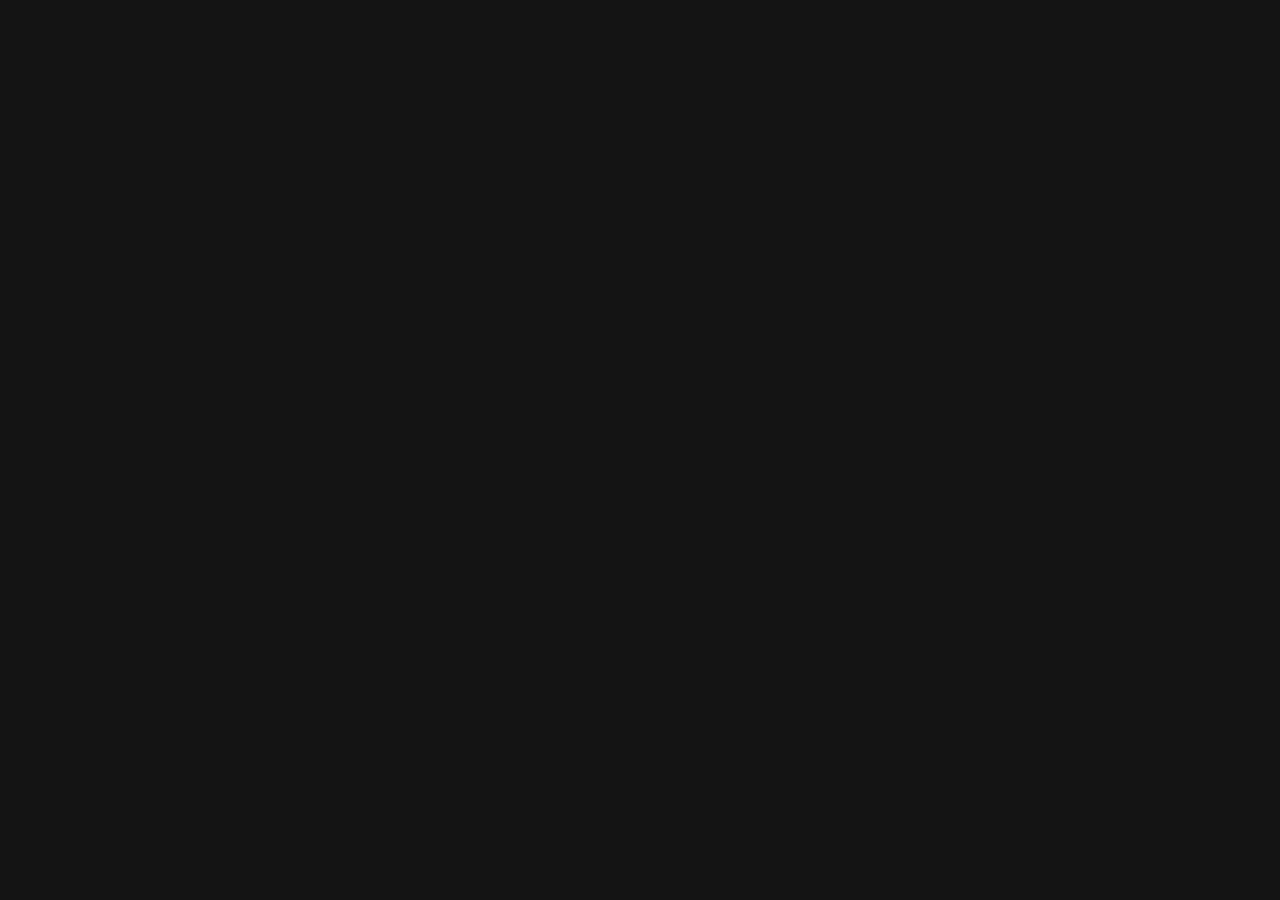
==== index.html @ 93ba8980 "Refactor HTML structure for portfolio page" ====
<!DOCTYPE html>
<html lang="en">
<head>
  <meta charset="UTF-8" />
  <meta name="viewport" content="width=device-width, initial-scale=1.0" />
  <title>My Portfolio</title>
  <link rel="stylesheet" href="style.css" />
</head>
<body class="netflix-home">
  <div class="intro-logo-wrap" id="introLogoWrap">
    <h1 class="intro-logo" id="introLogo">MY PORTFOLIO</h1>
  </div>

  <main class="profile-screen hidden" id="profileScreen">
    <h2 class="who-title fade-in">Who’s viewing?</h2>

    <div class="profile-grid">
      <a href="work.html" class="profile-card fade-up" style="animation-delay: 0.1s;">
        <div class="profile-icon red">W</div>
        <span>Work</span>
      </a>

      <a href="about.html" class="profile-card fade-up" style="animation-delay: 0.2s;">
        <div class="profile-icon blue">A</div>
        <span>About</span>
      </a>

      <a href="resume.html" class="profile-card fade-up" style="animation-delay: 0.3s;">
        <div class="profile-icon green">R</div>
        <span>Resume</span>
      </a>

      <a href="education.html" class="profile-card fade-up" style="animation-delay: 0.4s;">
        <div class="profile-icon yellow">E</div>
        <span>Education</span>
      </a>

      <a href="contact.html" class="profile-card fade-up" style="animation-delay: 0.5s;">
        <div class="profile-icon purple">C</div>
        <span>Contact</span>
      </a>
    </div>
  </main>

  <script src="script.js"></script>
</body>
</html>
---- style.css ----
* {
  margin: 0;
  padding: 0;
  box-sizing: border-box;
}

html {
  scroll-behavior: smooth;
}

body {
  font-family: Arial, Helvetica, sans-serif;
  color: white;
}

/* HOME PAGE */
.netflix-home {
  min-height: 100vh;
  background: #141414;
  overflow: hidden;
  position: relative;
}

.intro-logo-wrap {
  position: fixed;
  inset: 0;
  display: flex;
  align-items: center;
  justify-content: center;
  background: #000;
  z-index: 20;
  animation: introFadeOut 0.8s ease 2.6s forwards;
}

.intro-logo {
  color: #e50914;
  font-size: clamp(2.8rem, 9vw, 7rem);
  font-weight: 900;
  letter-spacing: 0.18em;
  text-shadow: 0 0 30px rgba(229, 9, 20, 0.25);
  transform: scale(0.7);
  opacity: 0;
  animation: logoReveal 2.2s ease forwards;
}

.profile-screen {
  min-height: 100vh;
  display: flex;
  flex-direction: column;
  justify-content: center;
  text-align: center;
  padding: 40px 20px;
  background: #141414;
}

.hidden {
  opacity: 0;
  pointer-events: none;
}

.show {
  opacity: 1;
  pointer-events: auto;
  transition: opacity 0.7s ease;
}

.who-title {
  font-size: clamp(2rem, 5vw, 3.5rem);
  font-weight: 500;
  margin-bottom: 45px;
  color: #ffffff;
}

.profile-grid {
  display: flex;
  justify-content: center;
  flex-wrap: wrap;
  gap: 28px;
}

.profile-card {
  text-decoration: none;
  color: #808080;
  display: flex;
  flex-direction: column;
  align-items: center;
  transition: transform 0.25s ease, color 0.25s ease;
}

.profile-card:hover {
  transform: scale(1.08);
  color: #ffffff;
}

.profile-icon {
  width: 150px;
  height: 150px;
  border-radius: 10px;
  display: flex;
  align-items: center;
  justify-content: center;
  font-size: 3.2rem;
  font-weight: bold;
  margin-bottom: 14px;
  border: 3px solid transparent;
  transition: border 0.25s ease, transform 0.25s ease, box-shadow 0.25s ease;
}

.profile-card:hover .profile-icon {
  border-color: #ffffff;
  transform: translateY(-4px);
  box-shadow: 0 18px 32px rgba(0, 0, 0, 0.4);
}

.profile-card span {
  font-size: 1rem;
  font-weight: 600;
}

.red {
  background: linear-gradient(135deg, #e50914, #b20710);
}

.blue {
  background: linear-gradient(135deg, #2563eb, #1d4ed8);
}

.green {
  background: linear-gradient(135deg, #16a34a, #15803d);
}

.yellow {
  background: linear-gradient(135deg, #f59e0b, #d97706);
}

.purple {
  background: linear-gradient(135deg, #9333ea, #7e22ce);
}

/* INNER PAGES */
.page {
  min-height: 100vh;
  background:
    linear-gradient(to bottom, rgba(229, 9, 20, 0.08), transparent 220px),
    #0f0f0f;
  padding: 40px 20px 70px;
}

.page-container {
  max-width: 1050px;
  margin: 0 auto;
}

.page-nav {
  display: flex;
  justify-content: space-between;
  align-items: center;
  gap: 20px;
  flex-wrap: wrap;
  margin-bottom: 50px;
  padding-bottom: 18px;
  border-bottom: 1px solid #222;
}

.page-links {
  display: flex;
  gap: 18px;
  flex-wrap: wrap;
}

.page-links a,
.back-link {
  color: #f3f4f6;
  text-decoration: none;
  transition: color 0.25s ease;
}

.back-link {
  color: #e50914;
  font-weight: bold;
}

.page-links a:hover,
.back-link:hover,
.contact-link:hover {
  color: #e50914;
}

.page h1 {
  font-size: clamp(2.4rem, 6vw, 4.6rem);
  margin-bottom: 12px;
  font-weight: 800;
  letter-spacing: -1px;
}

.page-intro {
  max-width: 760px;
  color: #d1d5db;
  line-height: 1.6;
  margin-bottom: 30px;
}

.page-card {
  background: linear-gradient(180deg, #1a1a1a, #131313);
  border: 1px solid #2a2a2a;
  border-radius: 18px;
  padding: 28px;
  margin-bottom: 22px;
  transition: transform 0.25s ease, border-color 0.25s ease, box-shadow 0.25s ease;
}

.page-card:hover {
  transform: translateY(-5px);
  border-color: #e50914;
  box-shadow: 0 12px 24px rgba(0, 0, 0, 0.22);
}

.page-card h2,
.page-card h3 {
  margin-bottom: 12px;
  color: #ffffff;
}

.page-card p,
.page-card li {
  color: #d1d5db;
  line-height: 1.7;
}

.page-card ul {
  padding-left: 22px;
}

.contact-link {
  color: #ffffff;
  text-decoration: none;
  word-break: break-word;
}

/* ANIMATIONS */
.fade-in {
  opacity: 0;
  animation: fadeIn 0.8s ease forwards;
}

.fade-up {
  opacity: 0;
  transform: translateY(28px);
  animation: fadeUp 0.8s ease forwards;
}

@keyframes logoReveal {
  0% {
    opacity: 0;
    transform: scale(0.65);
    letter-spacing: 0.45em;
  }
  45% {
    opacity: 1;
    transform: scale(1);
    letter-spacing: 0.22em;
  }
  100% {
    opacity: 1;
    transform: scale(1.05);
    letter-spacing: 0.18em;
  }
}

@keyframes introFadeOut {
  to {
    opacity: 0;
    visibility: hidden;
  }
}

@keyframes fadeIn {
  to {
    opacity: 1;
  }
}

@keyframes fadeUp {
  to {
    opacity: 1;
    transform: translateY(0);
  }
}

/* RESPONSIVE */
@media (max-width: 768px) {
  .profile-icon {
    width: 110px;
    height: 110px;
    font-size: 2.2rem;
  }

  .page-nav {
    flex-direction: column;
    align-items: flex-start;
  }

  .page-links {
    gap: 12px;
  }
}
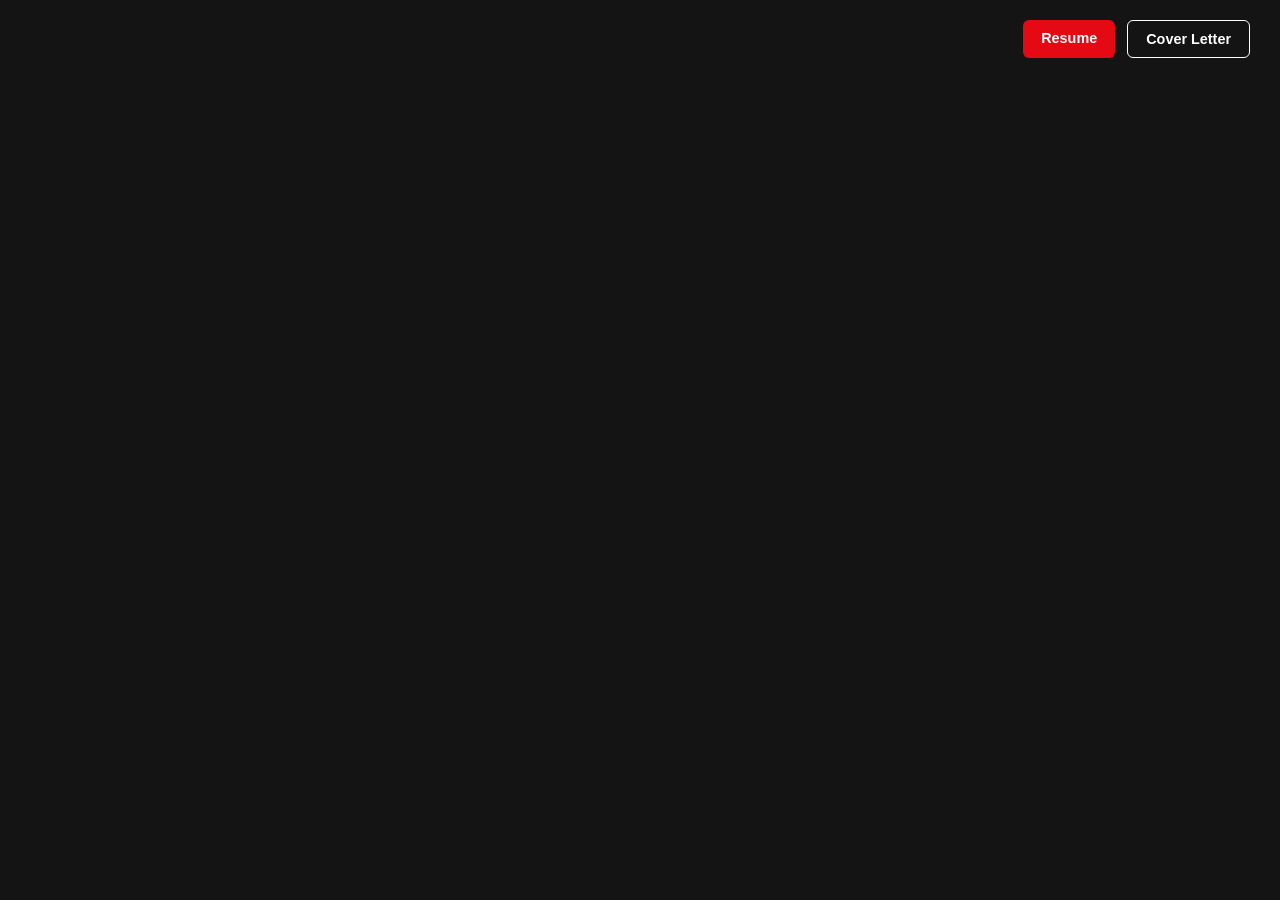
==== commit 6976feb5: "Add resume and cover letter links to index.html" ====
--- a/index.html
+++ b/index.html
@@ -10,6 +10,12 @@
   <div class="intro-logo-wrap" id="introLogoWrap">
     <h1 class="intro-logo" id="introLogo">MY PORTFOLIO</h1>
   </div>
+  
+<div class="top-buttons">
+  <a href="resume.pdf" target="_blank" class="top-btn">Resume</a>
+  <a href="cover-letter.pdf" target="_blank" class="top-btn secondary">Cover Letter</a>
+</div>
+  
 
   <main class="profile-screen hidden" id="profileScreen">
     <h2 class="who-title fade-in">Who’s viewing?</h2>
--- a/style.css
+++ b/style.css
@@ -304,3 +304,39 @@
     gap: 12px;
   }
 }
+
+/* TOP RIGHT BUTTONS */
+.top-buttons {
+  position: fixed;
+  top: 20px;
+  right: 30px;
+  z-index: 30;
+  display: flex;
+  gap: 12px;
+}
+
+.top-btn {
+  background: #e50914;
+  color: white;
+  padding: 10px 18px;
+  border-radius: 6px;
+  font-size: 0.9rem;
+  font-weight: bold;
+  text-decoration: none;
+  transition: all 0.25s ease;
+}
+
+.top-btn:hover {
+  background: #ff1a1a;
+  transform: translateY(-2px);
+}
+
+.top-btn.secondary {
+  background: transparent;
+  border: 1px solid #fff;
+}
+
+.top-btn.secondary:hover {
+  background: white;
+  color: black;
+}
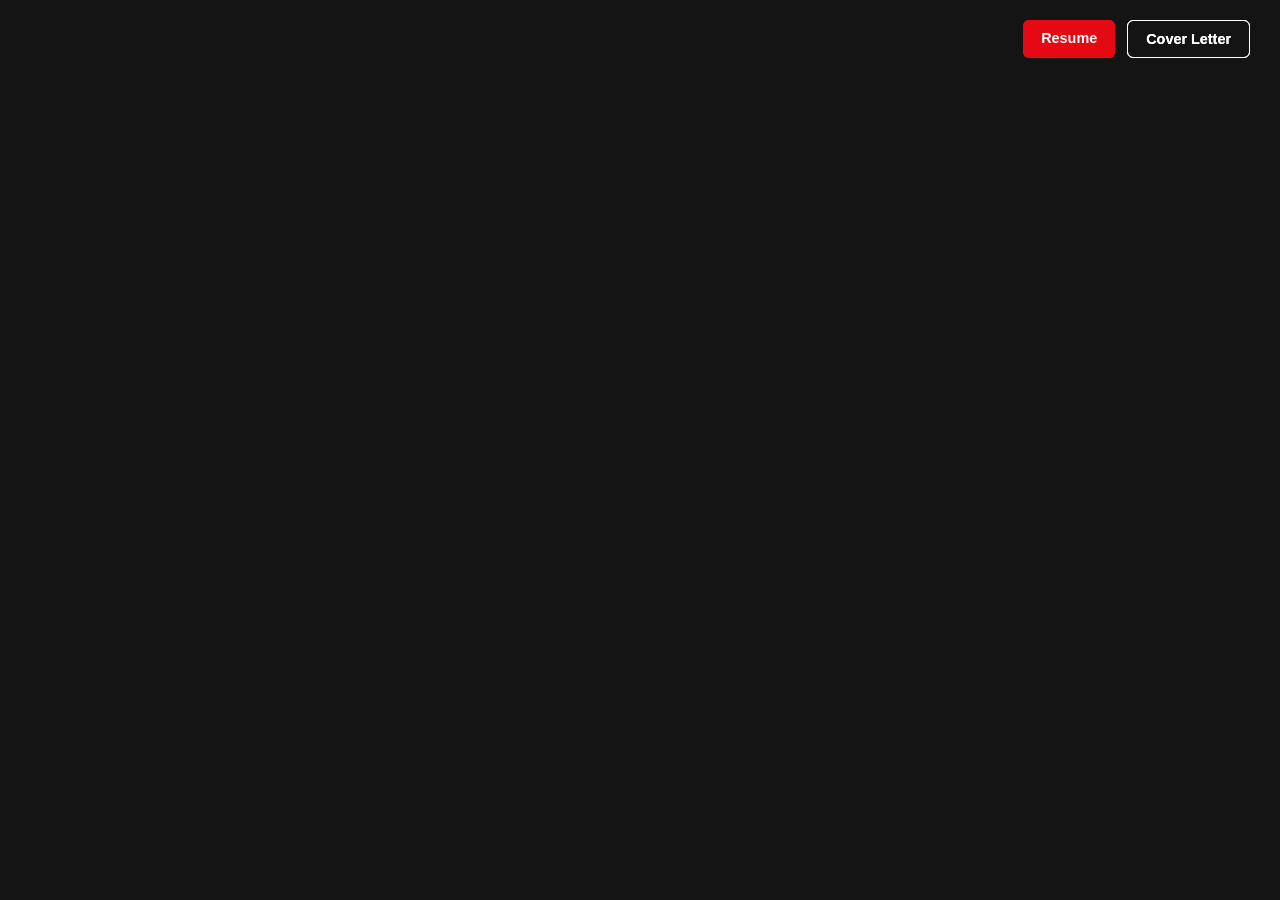
==== commit a8230a63: "Update portfolio site" ====
--- a/index.html
+++ b/index.html
@@ -3,10 +3,15 @@
 <head>
   <meta charset="UTF-8" />
   <meta name="viewport" content="width=device-width, initial-scale=1.0" />
-  <title>My Portfolio</title>
+  <title>Ibrahim Portfolio</title>
   <link rel="stylesheet" href="style.css" />
 </head>
 <body class="netflix-home">
+  <div class="top-buttons">
+    <a href="Abdillahi%20Resume.pdf" target="_blank" class="top-btn">Resume</a>
+    <a href="cover-letter.pdf" target="_blank" class="top-btn secondary">Cover Letter</a>
+  </div>
+  
   <div class="intro-logo-wrap" id="introLogoWrap">
     <h1 class="intro-logo" id="introLogo">MY PORTFOLIO</h1>
   </div>
@@ -50,4 +55,4 @@
 
   <script src="script.js"></script>
 </body>
-</html>
+</html>
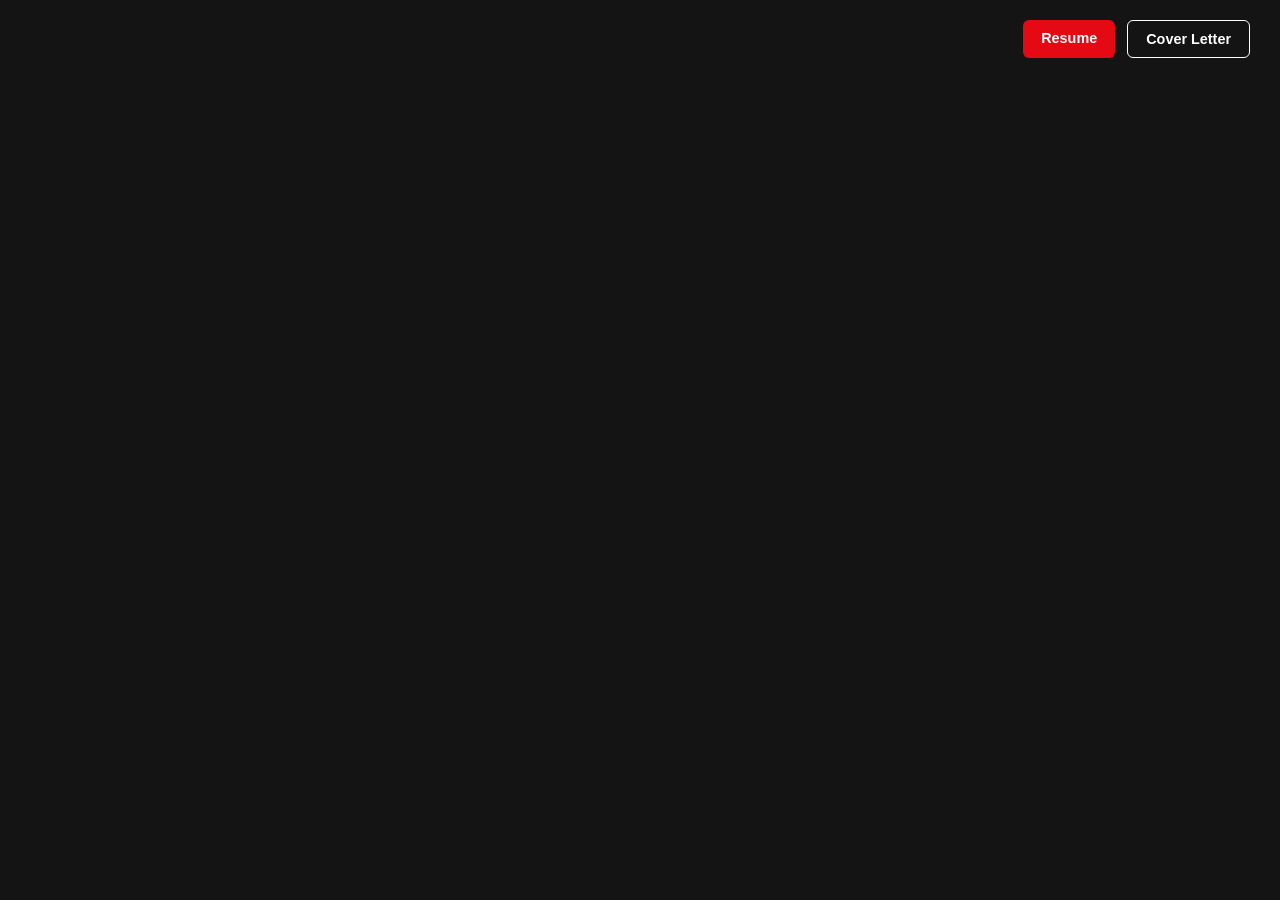
==== commit 1974d0f0: "Refactor top-buttons section in index.html Removed duplicate top-buttons section and cleaned up spac" ====
--- a/index.html
+++ b/index.html
@@ -11,16 +11,10 @@
     <a href="Abdillahi%20Resume.pdf" target="_blank" class="top-btn">Resume</a>
     <a href="cover-letter.pdf" target="_blank" class="top-btn secondary">Cover Letter</a>
   </div>
-  
+
   <div class="intro-logo-wrap" id="introLogoWrap">
     <h1 class="intro-logo" id="introLogo">MY PORTFOLIO</h1>
   </div>
-  
-<div class="top-buttons">
-  <a href="resume.pdf" target="_blank" class="top-btn">Resume</a>
-  <a href="cover-letter.pdf" target="_blank" class="top-btn secondary">Cover Letter</a>
-</div>
-  
 
   <main class="profile-screen hidden" id="profileScreen">
     <h2 class="who-title fade-in">Who’s viewing?</h2>
@@ -55,4 +49,4 @@
 
   <script src="script.js"></script>
 </body>
-</html>+</html>
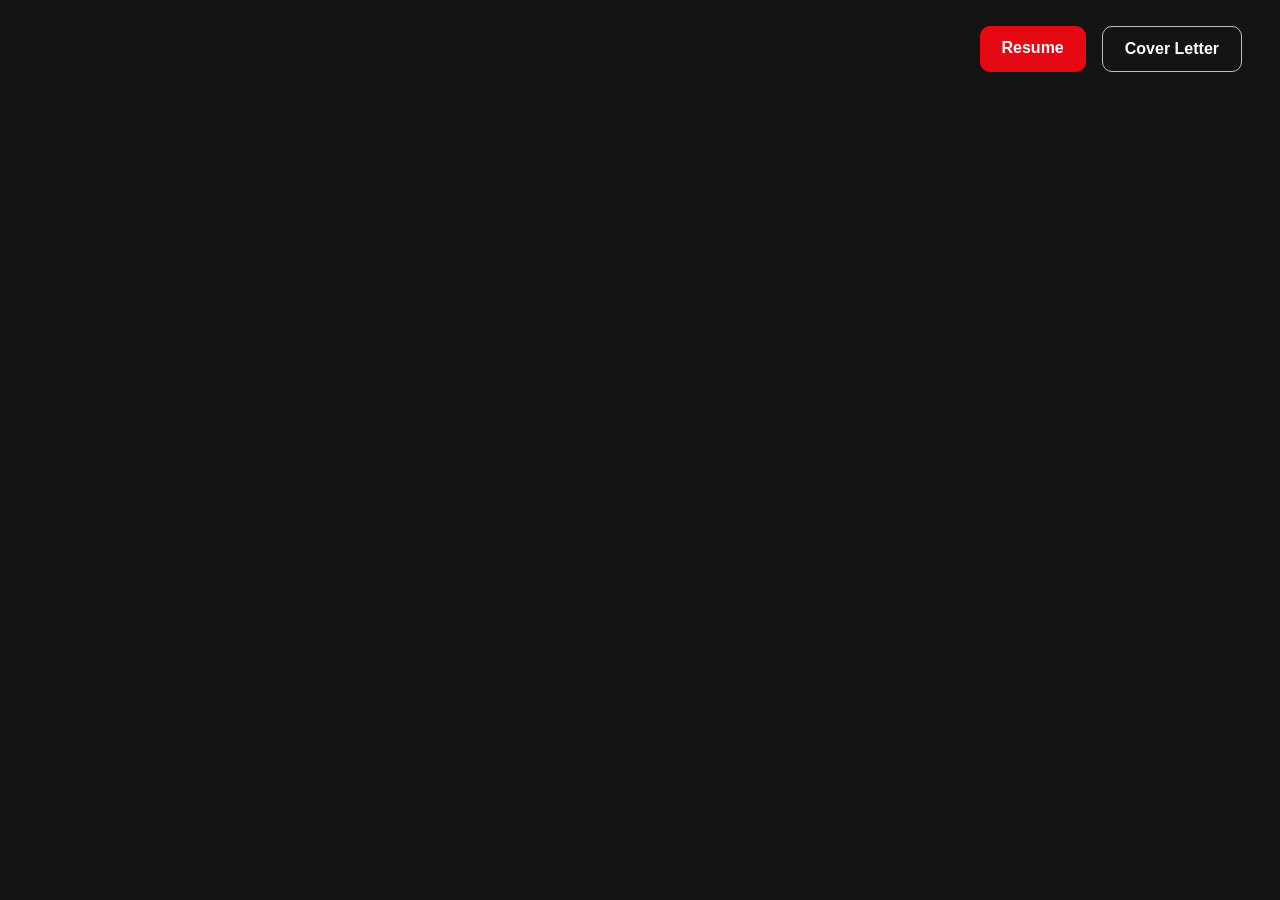
==== commit 0fba8f92: "Add link to Capstone Docs in index.html" ====
--- a/index.html
+++ b/index.html
@@ -44,6 +44,9 @@
         <div class="profile-icon purple">C</div>
         <span>Contact</span>
       </a>
+
+      <a href="capstone-docs.html">Capstone Docs</a>
+      
     </div>
   </main>
 
--- a/style.css
+++ b/style.css
@@ -13,7 +13,7 @@
   color: white;
 }
 
-/* HOME PAGE */
+
 .netflix-home {
   min-height: 100vh;
   background: #141414;
@@ -117,27 +117,13 @@
   font-weight: 600;
 }
 
-.red {
-  background: linear-gradient(135deg, #e50914, #b20710);
-}
-
-.blue {
-  background: linear-gradient(135deg, #2563eb, #1d4ed8);
-}
-
-.green {
-  background: linear-gradient(135deg, #16a34a, #15803d);
-}
-
-.yellow {
-  background: linear-gradient(135deg, #f59e0b, #d97706);
-}
-
-.purple {
-  background: linear-gradient(135deg, #9333ea, #7e22ce);
-}
-
-/* INNER PAGES */
+.red { background: linear-gradient(135deg, #e50914, #b20710); }
+.blue { background: linear-gradient(135deg, #2563eb, #1d4ed8); }
+.green { background: linear-gradient(135deg, #16a34a, #15803d); }
+.yellow { background: linear-gradient(135deg, #f59e0b, #d97706); }
+.purple { background: linear-gradient(135deg, #9333ea, #7e22ce); }
+
+
 .page {
   min-height: 100vh;
   background:
@@ -237,7 +223,7 @@
   word-break: break-word;
 }
 
-/* ANIMATIONS */
+
 .fade-in {
   opacity: 0;
   animation: fadeIn 0.8s ease forwards;
@@ -250,44 +236,24 @@
 }
 
 @keyframes logoReveal {
-  0% {
-    opacity: 0;
-    transform: scale(0.65);
-    letter-spacing: 0.45em;
-  }
-  45% {
-    opacity: 1;
-    transform: scale(1);
-    letter-spacing: 0.22em;
-  }
-  100% {
-    opacity: 1;
-    transform: scale(1.05);
-    letter-spacing: 0.18em;
-  }
+  0% { opacity: 0; transform: scale(0.65); letter-spacing: 0.45em; }
+  45% { opacity: 1; transform: scale(1); letter-spacing: 0.22em; }
+  100% { opacity: 1; transform: scale(1.05); letter-spacing: 0.18em; }
 }
 
 @keyframes introFadeOut {
-  to {
-    opacity: 0;
-    visibility: hidden;
-  }
+  to { opacity: 0; visibility: hidden; }
 }
 
 @keyframes fadeIn {
-  to {
-    opacity: 1;
-  }
+  to { opacity: 1; }
 }
 
 @keyframes fadeUp {
-  to {
-    opacity: 1;
-    transform: translateY(0);
-  }
-}
-
-/* RESPONSIVE */
+  to { opacity: 1; transform: translateY(0); }
+}
+
+
 @media (max-width: 768px) {
   .profile-icon {
     width: 110px;
@@ -305,38 +271,38 @@
   }
 }
 
-/* TOP RIGHT BUTTONS */
+
 .top-buttons {
-  position: fixed;
-  top: 20px;
-  right: 30px;
+  position: absolute;
+  top: 26px;
+  right: 38px;
   z-index: 30;
   display: flex;
-  gap: 12px;
+  gap: 16px;
 }
 
 .top-btn {
   background: #e50914;
-  color: white;
-  padding: 10px 18px;
-  border-radius: 6px;
-  font-size: 0.9rem;
-  font-weight: bold;
+  color: #fff;
+  padding: 13px 22px;
+  border-radius: 10px;
+  font-size: 16px;
+  font-weight: 700;
   text-decoration: none;
-  transition: all 0.25s ease;
+  border: none;
+  transition: 0.2s ease;
 }
 
 .top-btn:hover {
-  background: #ff1a1a;
-  transform: translateY(-2px);
+  opacity: 0.9;
 }
 
 .top-btn.secondary {
   background: transparent;
-  border: 1px solid #fff;
+  border: 1.5px solid #bfbfbf;
+  color: #fff;
 }
 
 .top-btn.secondary:hover {
-  background: white;
-  color: black;
-}
+  background: rgba(255, 255, 255, 0.06);
+}
